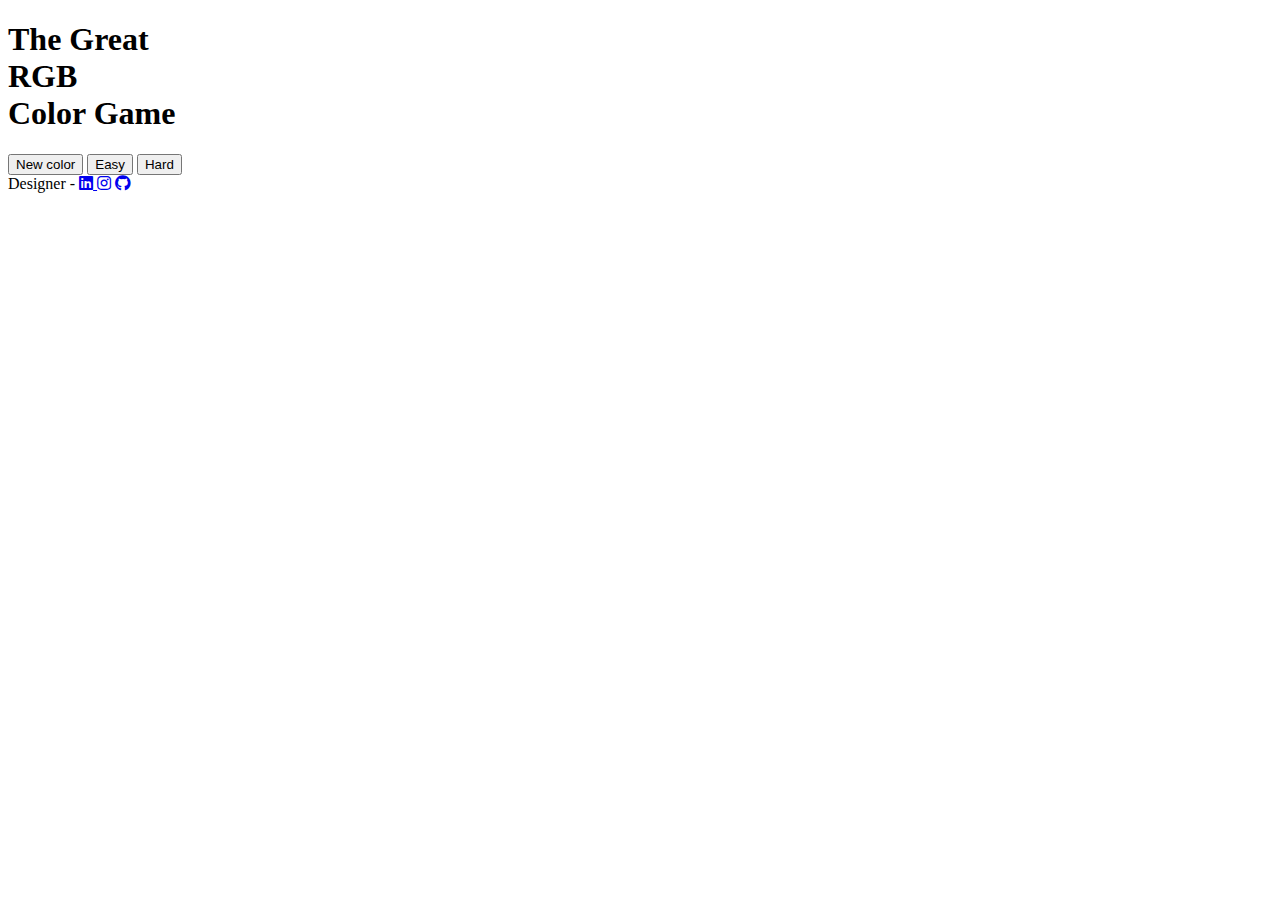
==== index.html @ e5ab812d "Rename colorgame.html to index.html" ====
<!DOCTYPE html>
<html>
<head>
	<!-- Required meta tags -->
    <meta charset="utf-8">
    <meta name="viewport" content="width=device-width, initial-scale=1, shrink-to-fit=no">

    <!-- Font awesome -->
    <link rel="stylesheet" href="https://cdnjs.cloudflare.com/ajax/libs/font-awesome/5.13.0/css/all.min.css">

    <!-- Bootstrap CSS -->
    <link rel="stylesheet" href="https://stackpath.bootstrapcdn.com/bootstrap/4.5.0/css/bootstrap.min.css" integrity="sha384-9aIt2nRpC12Uk9gS9baDl411NQApFmC26EwAOH8WgZl5MYYxFfc+NcPb1dKGj7Sk" crossorigin="anonymous">

	<title>color game project ( By Kanchi Jain ) </title>
	<link rel="stylesheet" type="text/css" href="colorgame.css">
</head>
<body>

	<h1>The Great
	  <br>
	  <span id="colorDisplay">RGB</span> 
      <br>
      Color Game
    </h1>

	<div id="stripe">
		<button id="reset">New color</button>
		<span id="message"></span>
		<button class="mode">Easy</button>
		<button class="mode selected">Hard</button>
	</div>

	<div id="container">
		<div class="square"></div>
	    <div class="square"></div>
	    <div class="square"></div>
	    <div class="square"></div>
	    <div class="square"></div>
	    <div class="square"></div>
	</div>


	<nav class="navbar fixed-top">
      <span class="navbar-brand" id="design">Designer - <a href="https://www.linkedin.com/in/kanchi-jain-6475881b5"><i class="fab fa-linkedin"></i>   </a><a href="https://www.instagram.com/kanchi2438/"><i class="fab fa-instagram"></i></a>   <a href="https://github.com/kanchi2438"><i class="fab fa-github"></i></a></span>
    </nav>

	
<script type="text/javascript" src="colorgame.js"></script>
</body>
</html>
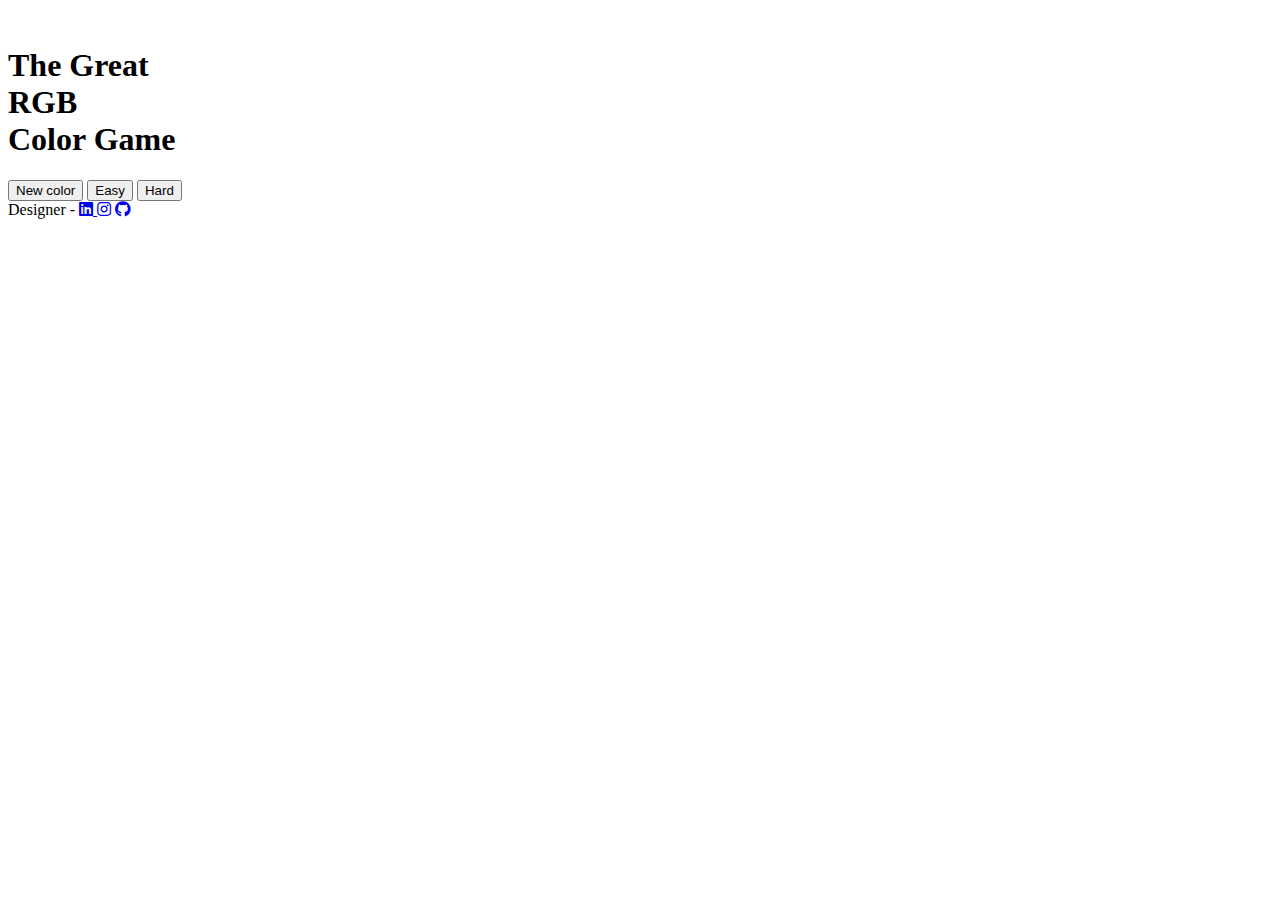
==== commit 6753c56b: "Update index.html" ====
--- a/index.html
+++ b/index.html
@@ -15,6 +15,7 @@
 	<link rel="stylesheet" type="text/css" href="colorgame.css">
 </head>
 <body>
+	<br>
 
 	<h1>The Great
 	  <br>
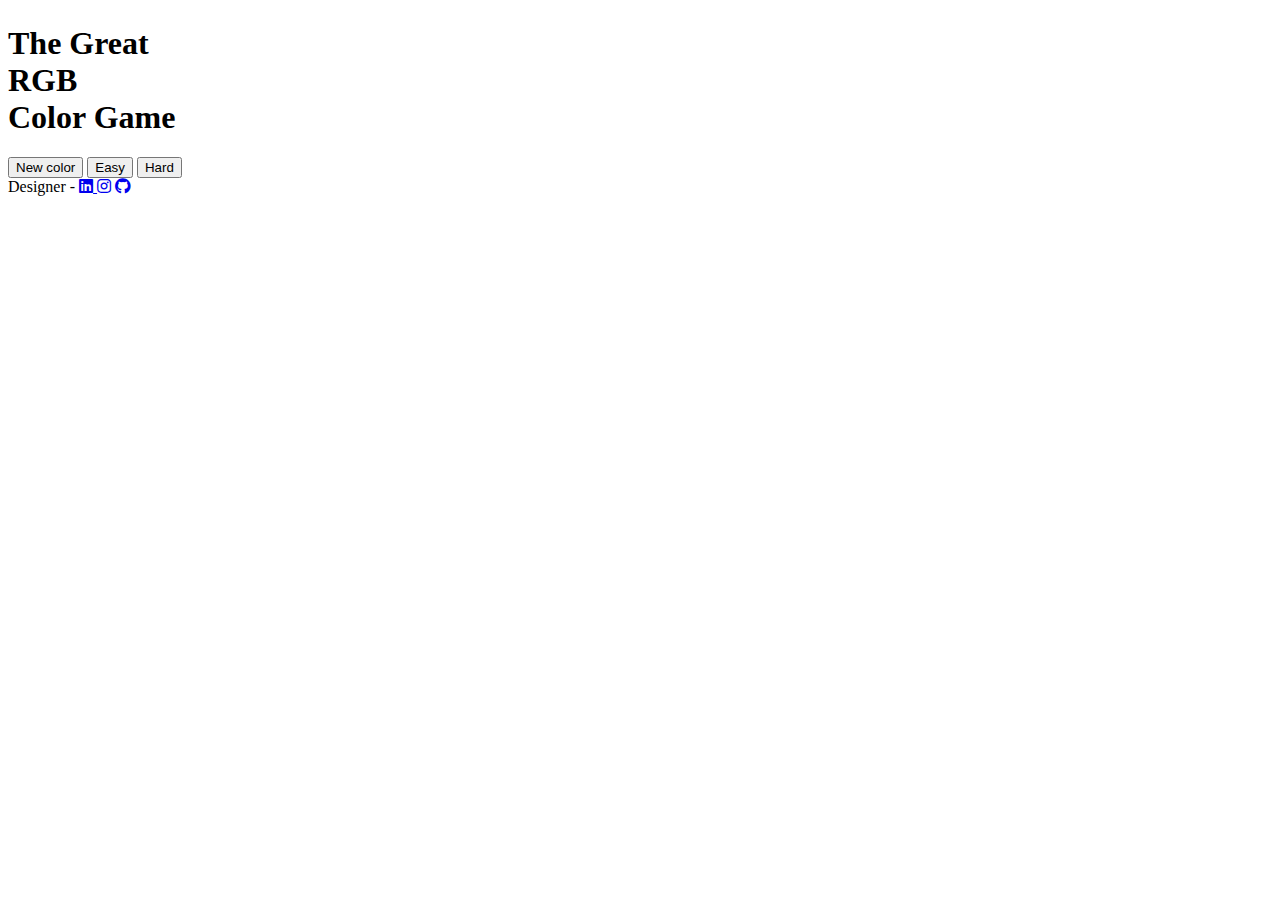
==== commit 4f0bbf6c: "Update index.html" ====
--- a/index.html
+++ b/index.html
@@ -15,7 +15,7 @@
 	<link rel="stylesheet" type="text/css" href="colorgame.css">
 </head>
 <body>
-	<br>
+	<h6>  </h6>
 
 	<h1>The Great
 	  <br>
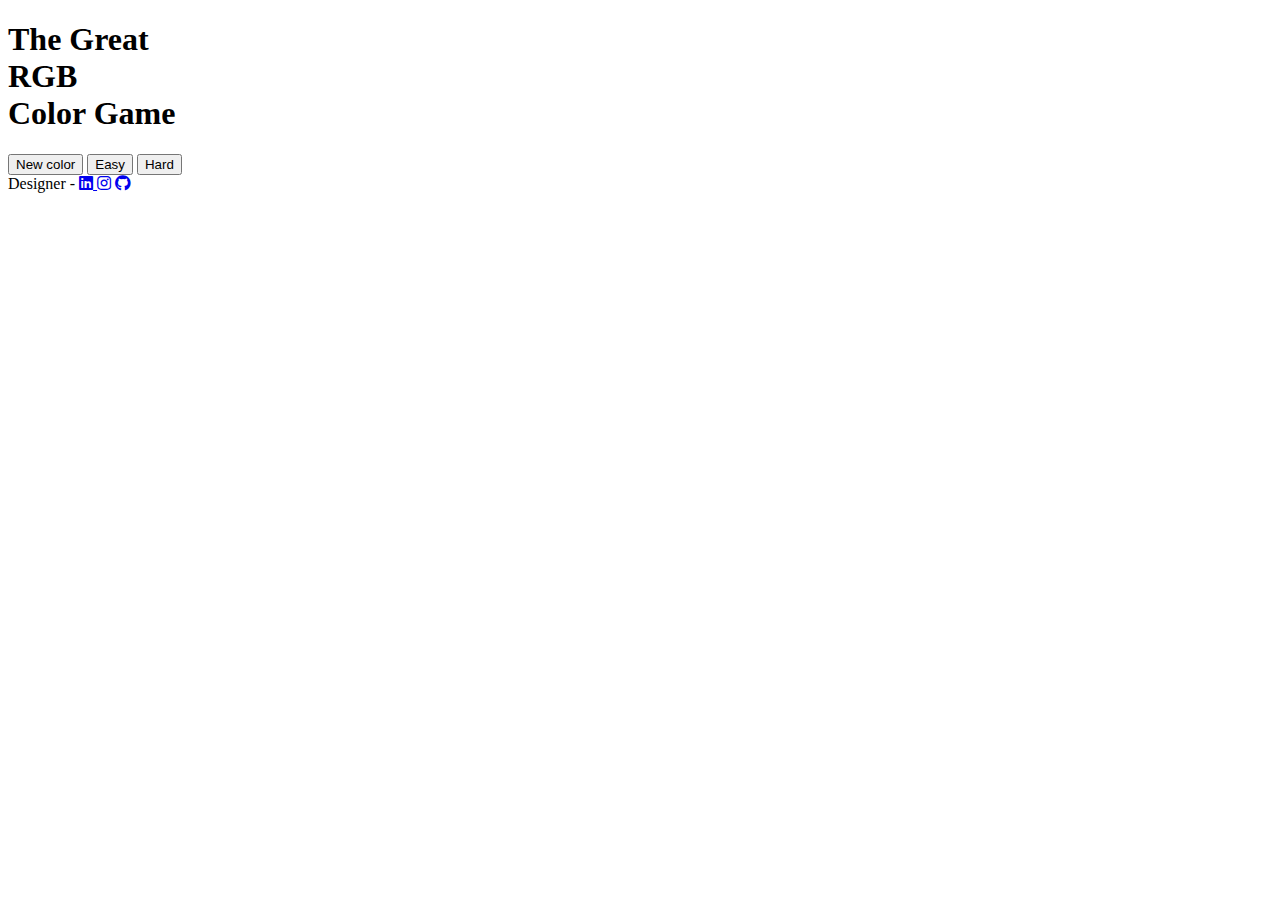
==== commit af16e166: "Update index.html" ====
--- a/index.html
+++ b/index.html
@@ -15,8 +15,8 @@
 	<link rel="stylesheet" type="text/css" href="colorgame.css">
 </head>
 <body>
-	<h6>  </h6>
 
+	<p></p>
 	<h1>The Great
 	  <br>
 	  <span id="colorDisplay">RGB</span> 
